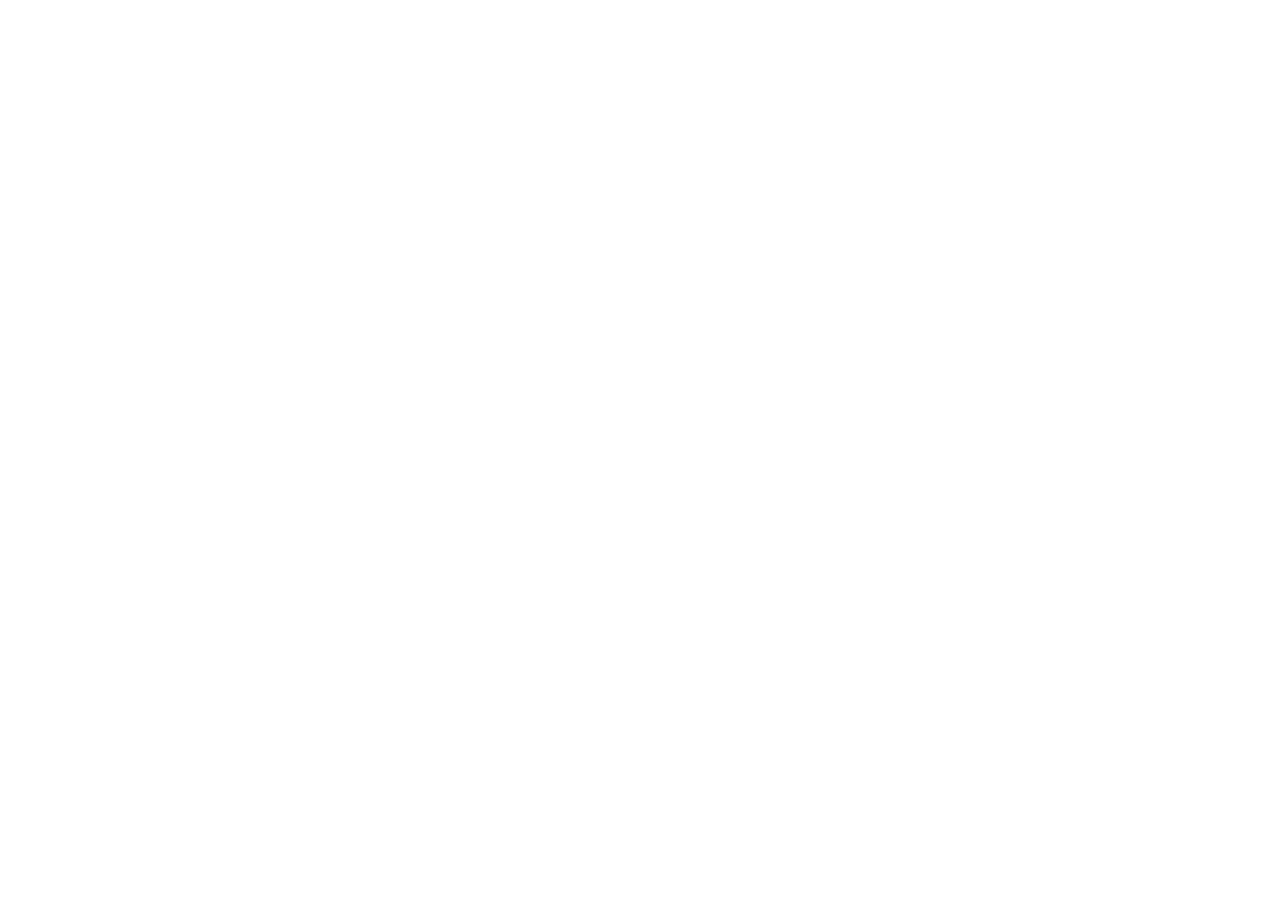
==== views/chart.html @ aff29a97 "chart 추가" ====
<html>
<head>
  <script>
    var today = new Date();
    var month = today.getMonth()+1;
    var days = today.getDate();
    var ctx = document.getElementById('myChart').getContext('2d');
    var chart = new Chart(ctx, {
      type: 'bar',
      data: {
        labels: [
          month + " / " + (days-7),
          month + " / " + (days-6),
          month + " / " + (days-5),
          month + " / " + (days-4),
          month + " / " + (days-3),
          month + " / " + (days-2),
          month + " / " + (days-1),
          month + " / " + days
        ],
        datasets: [{
          label: '일일 확진자수 그래프',
          backgroundColor: 'rgb(255, 99, 132)',
          borderColor: 'rgb(255, 99, 132)',
          data: [8, 10, 5, 2, 20, 30, 45,20,30]
        }]
      },
      // Configuration options go here
      options: {
            legend: {
            display: false
        },
        scales: {
        xAxes: [{
            barPercentage: 0.4
        }]
    }
      }
    });
  </script>
</head>
<div class="chartWrap">
  <canvas id="myChart"></canvas>
</div>
</html>
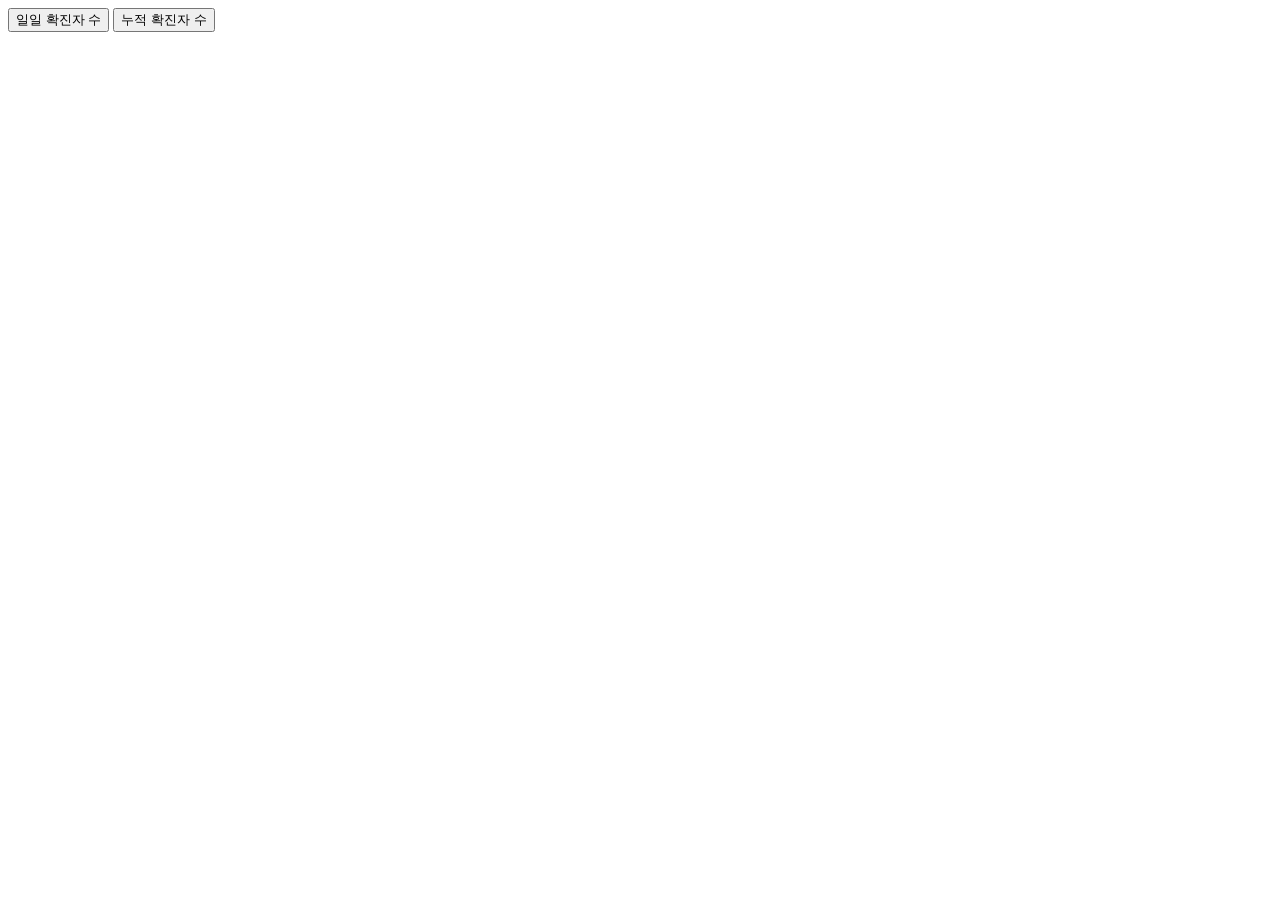
==== commit 4ee2a25b: "그래프, DB와 동기화" ====
--- a/views/chart.html
+++ b/views/chart.html
@@ -1,45 +1,117 @@
 <html>
 <head>
   <script>
-    var today = new Date();
-    var month = today.getMonth()+1;
-    var days = today.getDate();
-    var ctx = document.getElementById('myChart').getContext('2d');
-    var chart = new Chart(ctx, {
-      type: 'bar',
-      data: {
-        labels: [
-          month + " / " + (days-7),
-          month + " / " + (days-6),
-          month + " / " + (days-5),
-          month + " / " + (days-4),
-          month + " / " + (days-3),
-          month + " / " + (days-2),
-          month + " / " + (days-1),
-          month + " / " + days
-        ],
-        datasets: [{
-          label: '일일 확진자수 그래프',
-          backgroundColor: 'rgb(255, 99, 132)',
-          borderColor: 'rgb(255, 99, 132)',
-          data: [8, 10, 5, 2, 20, 30, 45,20,30]
-        }]
+    /**
+      * jQuery: 클라이언트용 라이브러리(버튼,텍스트, 리스트 등의 처리 & 서버로 요청하는 기능)
+      * jQuery.ajax : 서버로 요청하는 기능
+      *   type : 서버로 요청하는 종류(get, post, put, delete)
+      *   url : 서버로 요청할때의 메소드 (main.js 코드에 똑같은 경로가 있다.)
+      *   data : 서버에 요청함과 동시에 전달한 데이터
+      *   success() : 서버에게 정상적으로 요청하고, 결과값을 응답받았을때 호출되는곳
+      *   done() : 서버에게 정상적으로 요청하고, 결과값을 응답받고, 뒷처리를 다했을때 호출되는곳. (success 다음에 호출됨)
+      */
+    jQuery.ajax({
+      type: "GET",
+      url: "/getAccmulate",
+      data: {'date':'2020-06-02', 'mode':'weeks'},
+      success: function(result){
       },
-      // Configuration options go here
-      options: {
-            legend: {
-            display: false
+      error: function(error){
+        console.log("error : " , error);
+      }
+    }).done(function(result){
+      console.log("result : " ,result);
+      renderGraph("누적 확진자 그래프", result);
+    });
+
+
+    /**
+      * renderGraph : 그래프를 그리는 함수
+      *   @param mode : 데이터 모드(일일확진자 or 누적 확진자)
+      *   @param data :  서버로부터 받은 데이터
+      *   date : 서버로부터 받은 최근 1주일의 날짜를 배열로 저장 {7일전, 6일전, 5일전, 4일전,3일전, 2일전, 1일전}
+      *   count : 서버로부터 받은 최근 1주일의 확진자수를 배열로 저장 {7일전 확진자, 6일전확진자, 5일전확진자, 4일전확진자,3일전확진자, 2일전확진자, 1일전확진자}
+      */
+    function renderGraph(mode, data){
+      var date = new Array();
+      var count = new Array();
+      var ctx = document.getElementById('myChart').getContext('2d');
+
+
+      // 서버로 부터 받은 데이터의 객체형 배열을 반복문으로 떼내서, 배열에 저장.
+      data.forEach((item, i) => {
+        date.push("" + (new Date(item.date).getMonth()+1) + " / " + (new Date(item.date).getDate()));
+        count.push(item.confirm);
+      });
+
+      console.log("count : " , count);
+      console.log("data : " , data)
+
+      // 위에서 처리한 데이터를 기준으로 그래프 그리기
+      new Chart(ctx, {
+        type: 'bar',
+        data: {
+          labels: [
+            date[6],date[5],date[4],date[3],date[2],date[1],date[0]
+          ],
+          datasets: [{
+            label: mode,
+            backgroundColor: 'rgb(255, 99, 132)',
+            borderColor: 'rgb(255, 99, 132)',
+            data: [count[6],count[5],count[4],count[3],count[2],count[1],count[0]]
+          }]
         },
-        scales: {
-        xAxes: [{
-            barPercentage: 0.4
-        }]
+        // Configuration options go here
+        options: {
+              legend: {
+              display: true
+          },
+          scales: {
+            xAxes: [{
+                barPercentage: 0.4
+              }
+            ]
+          }
+        }
+      });
     }
+
+    function search(mode){
+      if(mode == "days"){
+        mode = "일일 확진자 그래프";
+        url = "/getDays";
       }
-    });
+      else if(mode == "accumulate") {
+        mode = "누적 확진자 그래프";
+        url = "/getAccmulate";
+      }
+      jQuery.ajax({
+        type: "GET",
+        dataType: "json",
+        url: url,
+        data: {'date':'2020-06-02', 'mode':'weeks'},
+        success: function(result){
+        },
+        error: function(error){
+          console.log("error : " , error);
+        }
+      }).done(function(result){
+        console.log("result : " ,result);
+        renderGraph(mode, result);
+      });
+    }
   </script>
 </head>
-<div class="chartWrap">
-  <canvas id="myChart"></canvas>
+<body>
+
+</body>
+<div class="chatWrap">
+  <div class="btn-group" id="selectWrap" role="group" aria-label="Basic example">
+    <button type="button" class="btn btn-success" onclick="search('days')">일일 확진자 수</button>
+    <button type="button" class="btn btn-info" onclick="search('accumulate')">누적 확진자 수</button>
+  </div>
+  <div id="chartWrap">
+    <canvas id="myChart"></canvas>
+  </div>
 </div>
 </html>
